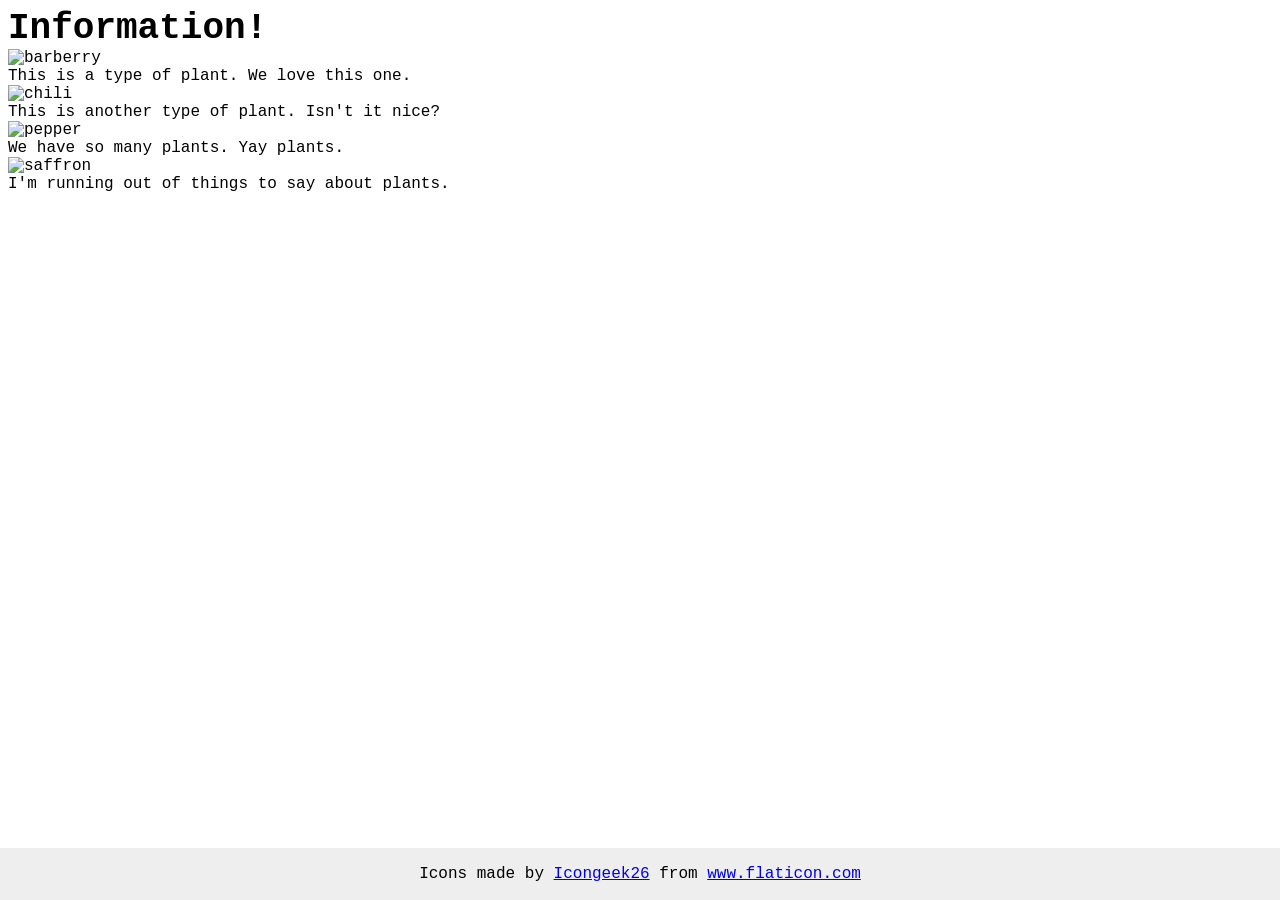
==== flex/04-flex-information/index.html @ 9d11e874 "Format the HTML and CSS files" ====
<!DOCTYPE html>
<html lang="en">
<head>
    <meta charset="UTF-8">
    <meta http-equiv="X-UA-Compatible" content="IE=edge">
    <meta name="viewport" content="width=device-width, initial-scale=1.0">
    <title>Information</title>
    <link rel="stylesheet" href="style.css">
</head>
<body>
<div class="title">Information!</div>

<img src="./images/barberry.png" alt="barberry">
<div class="text">This is a type of plant. We love this one.</div>

<img src="./images/chilli.png" alt="chili">
<div class="text">This is another type of plant. Isn't it nice?</div>

<img src="./images/pepper.png" alt="pepper">
<div class="text">We have so many plants. Yay plants.</div>

<img src="./images/saffron.png" alt="saffron">
<div class="text">I'm running out of things to say about plants.</div>

<!-- disregard this section, it's here to give attribution to the creator of these icons -->
<div class="footer">
    <div>Icons made by <a href="https://www.flaticon.com/authors/icongeek26" title="Icongeek26">Icongeek26</a> from <a
            href="https://www.flaticon.com/" title="Flaticon">www.flaticon.com</a></div>
</div>
</body>
</html>
---- flex/04-flex-information/style.css ----
body {
    font-family: 'Courier New', Courier, monospace;
}

img {
    width: 100px;
    height: 100px;
}

.title {
    font-size: 36px;
    font-weight: 900;
}

/* do not edit this footer */
.footer {
    position: fixed;
    bottom: 0;
    left: 0;
    right: 0;
    height: 52px;
    display: flex;
    align-items: center;
    justify-content: center;
    background: #eee;
}
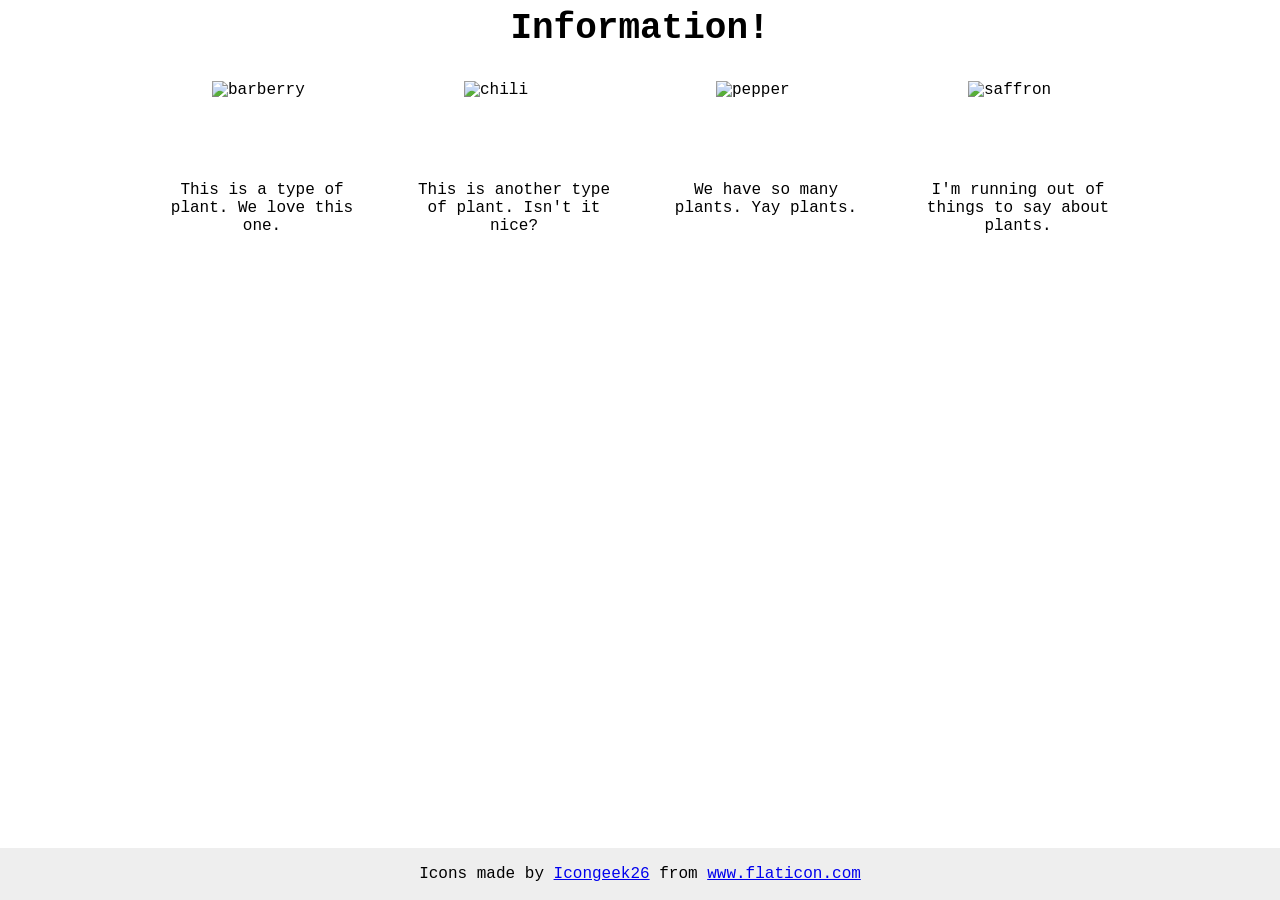
==== commit 23da1444: "Solution to the 04-flex-information exercise" ====
--- a/flex/04-flex-information/index.html
+++ b/flex/04-flex-information/index.html
@@ -10,17 +10,24 @@
 <body>
 <div class="title">Information!</div>
 
-<img src="./images/barberry.png" alt="barberry">
-<div class="text">This is a type of plant. We love this one.</div>
-
-<img src="./images/chilli.png" alt="chili">
-<div class="text">This is another type of plant. Isn't it nice?</div>
-
-<img src="./images/pepper.png" alt="pepper">
-<div class="text">We have so many plants. Yay plants.</div>
-
-<img src="./images/saffron.png" alt="saffron">
-<div class="text">I'm running out of things to say about plants.</div>
+<div class="plant-card-list">
+    <div class="plant-card">
+        <img src="./images/barberry.png" alt="barberry">
+        <div class="text">This is a type of plant. We love this one.</div>
+    </div>
+    <div class="plant-card">
+        <img src="./images/chilli.png" alt="chili">
+        <div class="text">This is another type of plant. Isn't it nice?</div>
+    </div>
+    <div class="plant-card">
+        <img src="./images/pepper.png" alt="pepper">
+        <div class="text">We have so many plants. Yay plants.</div>
+    </div>
+    <div class="plant-card">
+        <img src="./images/saffron.png" alt="saffron">
+        <div class="text">I'm running out of things to say about plants.</div>
+    </div>
+</div>
 
 <!-- disregard this section, it's here to give attribution to the creator of these icons -->
 <div class="footer">
--- a/flex/04-flex-information/style.css
+++ b/flex/04-flex-information/style.css
@@ -10,6 +10,8 @@
 .title {
     font-size: 36px;
     font-weight: 900;
+    text-align: center;
+    margin-bottom: 32px;
 }
 
 /* do not edit this footer */
@@ -24,3 +26,20 @@
     justify-content: center;
     background: #eee;
 }
+
+.plant-card-list {
+    display: flex;
+    justify-content: center;
+    gap: 52px;
+}
+
+.plant-card {
+    display: flex;
+    flex-flow: column nowrap;
+    align-items: center;
+}
+
+.text {
+    width: 200px;
+    text-align: center;
+}
